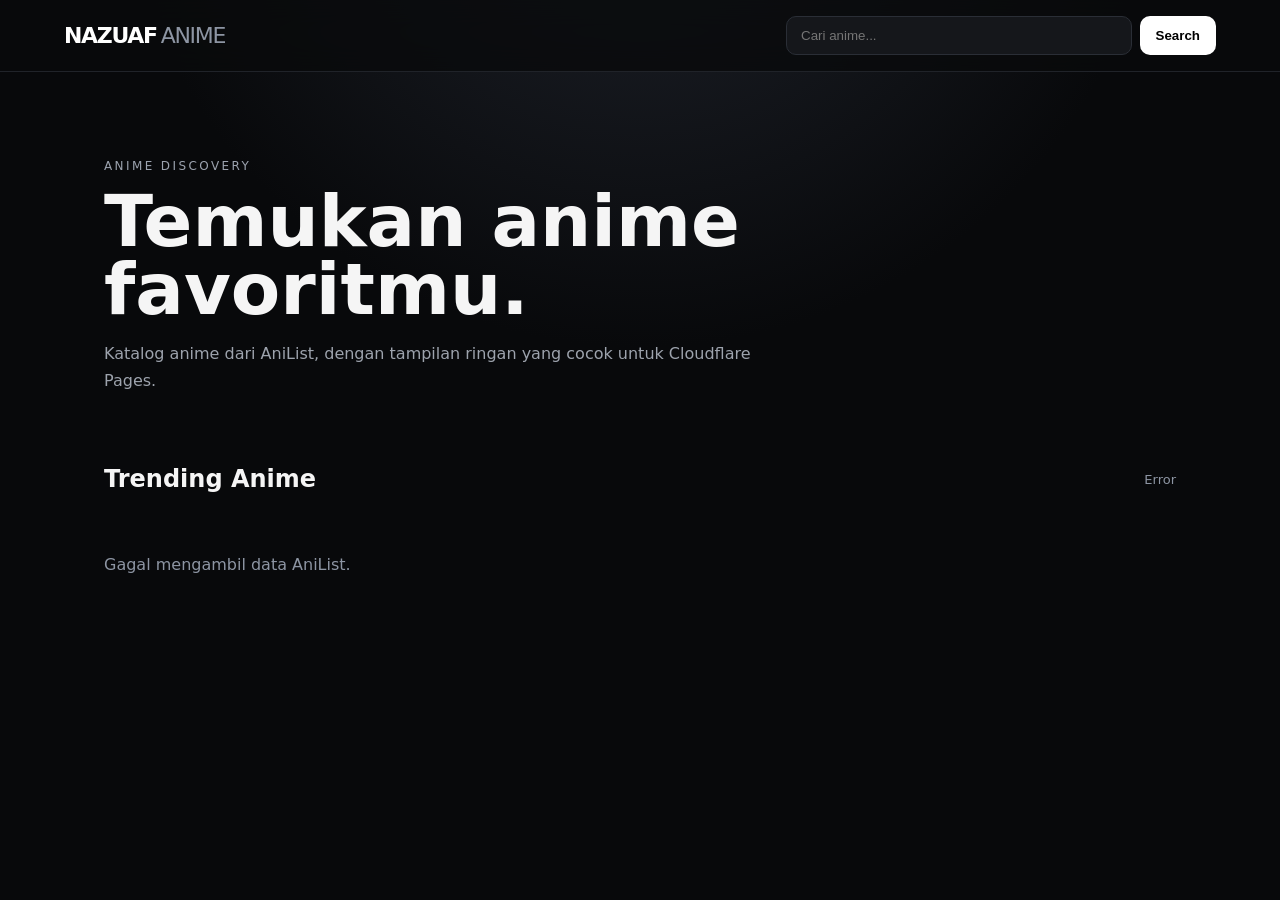
==== index.html @ 01b671e5 "Add files via upload" ====
<!doctype html>
<html lang="id">
<head>
<meta charset="utf-8">
<meta name="viewport" content="width=device-width,initial-scale=1">
<title>Nazuaf Anime</title>
<link rel="stylesheet" href="/style.css">
</head>
<body>
<header class="nav">
  <a class="brand" href="/">NAZUAF<span>ANIME</span></a>
  <form id="searchForm" class="search"><input id="search" placeholder="Cari anime..." autocomplete="off"><button>Search</button></form>
</header>
<main>
  <section class="hero">
    <div>
      <p class="eyebrow">ANIME DISCOVERY</p>
      <h1>Temukan anime favoritmu.</h1>
      <p class="muted">Katalog anime dari AniList, dengan tampilan ringan yang cocok untuk Cloudflare Pages.</p>
    </div>
  </section>
  <section>
    <div class="section-head"><h2 id="heading">Trending Anime</h2><span id="status"></span></div>
    <div id="grid" class="grid"></div>
  </section>
</main>
<script src="/app.js"></script>
</body>
</html>
---- style.css ----
:root{font-family:Inter,system-ui,-apple-system,Segoe UI,sans-serif;background:#08090b;color:#f5f5f5}*{box-sizing:border-box}body{margin:0;background:radial-gradient(circle at 50% -20%,#20242d 0,#08090b 42%);min-height:100vh}.nav{height:72px;display:flex;align-items:center;justify-content:space-between;gap:18px;padding:0 5%;border-bottom:1px solid #202329;background:#090a0ccc;backdrop-filter:blur(14px);position:sticky;top:0;z-index:5}.brand{font-weight:900;letter-spacing:-.06em;font-size:22px;color:#fff;text-decoration:none}.brand span{font-weight:500;color:#8d95a3;margin-left:4px}.search{display:flex;gap:8px;max-width:430px;width:100%}.search input{min-width:0;flex:1;background:#15171b;border:1px solid #2a2e36;color:#fff;border-radius:10px;padding:11px 14px;outline:none}.search button{border:0;border-radius:10px;padding:0 16px;background:#fff;color:#000;font-weight:700}.hero{padding:75px 5% 55px;max-width:1200px;margin:auto}.eyebrow{font-size:12px;letter-spacing:.2em;color:#9ca3af}.hero h1{font-size:clamp(38px,6vw,72px);line-height:.95;max-width:800px;margin:14px 0}.muted{color:#9da3ad;max-width:650px;line-height:1.7}.section-head{max-width:1200px;margin:0 auto 22px;padding:0 5%;display:flex;align-items:center;justify-content:space-between}.section-head h2{margin:0}.section-head span{font-size:13px;color:#8d95a3}.grid{max-width:1200px;margin:auto;padding:0 5% 70px;display:grid;grid-template-columns:repeat(auto-fill,minmax(150px,1fr));gap:18px}.card{display:block;color:#fff;text-decoration:none}.poster{aspect-ratio:2/3;border-radius:12px;overflow:hidden;background:#15171b;border:1px solid #242830}.poster img{width:100%;height:100%;object-fit:cover;display:block}.title{font-size:14px;font-weight:700;margin:10px 2px 3px;white-space:nowrap;overflow:hidden;text-overflow:ellipsis}.meta{font-size:12px;color:#858d99}.empty{grid-column:1/-1;color:#8d95a3;padding:40px 0}@media(max-width:600px){.nav{padding:0 4%;height:auto;min-height:68px;flex-wrap:wrap;padding-top:10px;padding-bottom:10px}.search{order:3;max-width:none}.hero{padding-top:55px}.grid{grid-template-columns:repeat(2,1fr);gap:14px}}
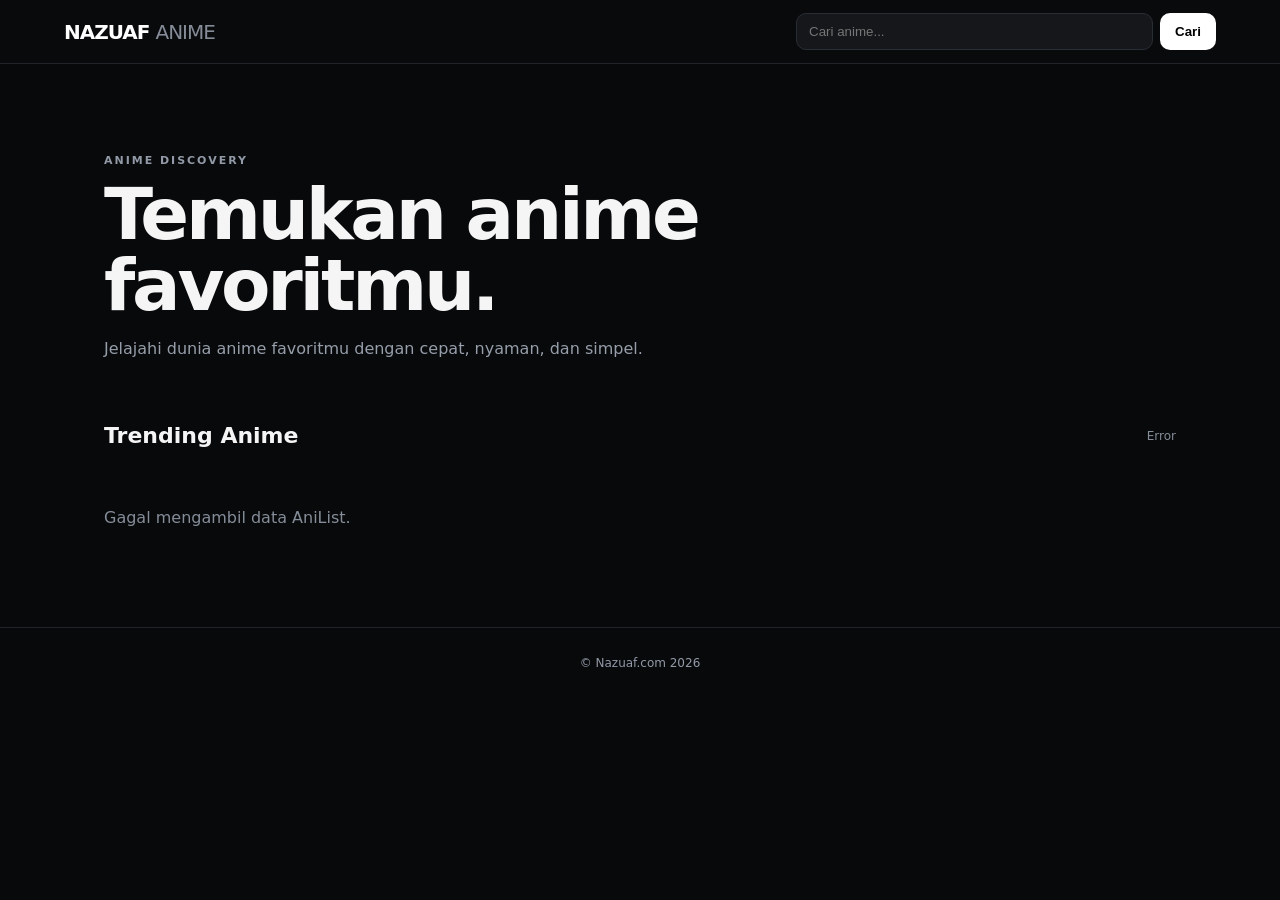
==== commit 98de4662: "Add files via upload" ====
--- a/index.html
+++ b/index.html
@@ -1,29 +1,2 @@
-<!doctype html>
-<html lang="id">
-<head>
-<meta charset="utf-8">
-<meta name="viewport" content="width=device-width,initial-scale=1">
-<title>Nazuaf Anime</title>
-<link rel="stylesheet" href="/style.css">
-</head>
-<body>
-<header class="nav">
-  <a class="brand" href="/">NAZUAF<span>ANIME</span></a>
-  <form id="searchForm" class="search"><input id="search" placeholder="Cari anime..." autocomplete="off"><button>Search</button></form>
-</header>
-<main>
-  <section class="hero">
-    <div>
-      <p class="eyebrow">ANIME DISCOVERY</p>
-      <h1>Temukan anime favoritmu.</h1>
-      <p class="muted">Katalog anime dari AniList, dengan tampilan ringan yang cocok untuk Cloudflare Pages.</p>
-    </div>
-  </section>
-  <section>
-    <div class="section-head"><h2 id="heading">Trending Anime</h2><span id="status"></span></div>
-    <div id="grid" class="grid"></div>
-  </section>
-</main>
-<script src="/app.js"></script>
-</body>
-</html>+<!doctype html><html lang="id"><head><meta charset="utf-8"><meta name="viewport" content="width=device-width,initial-scale=1,viewport-fit=cover"><meta name="theme-color" content="#08090b"><title>Nazuaf Anime</title><link rel="stylesheet" href="/style.css"></head><body><header class="nav"><a class="brand" href="/">NAZUAF <span>ANIME</span></a><form id="searchForm" class="search"><input id="search" type="search" placeholder="Cari anime..." autocomplete="off"><button>Cari</button></form></header><main><section class="hero"><p class="eyebrow">ANIME DISCOVERY</p><h1>Temukan anime favoritmu.</h1><p class="muted">Jelajahi dunia anime favoritmu dengan cepat, nyaman, dan simpel.</p></section><section class="catalog"><div class="section-head"><h2 id="heading">Trending Anime</h2><span id="status"></span></div><div id="grid" class="grid"></div></section></main><footer class="site-footer"><a href="https://nazuaf.com" target="_blank" rel="noopener">© Nazuaf.com 2026</a></footer>
+<script src="/app.js"></script></body></html>
--- a/style.css
+++ b/style.css
@@ -1 +1,2 @@
-:root{font-family:Inter,system-ui,-apple-system,Segoe UI,sans-serif;background:#08090b;color:#f5f5f5}*{box-sizing:border-box}body{margin:0;background:radial-gradient(circle at 50% -20%,#20242d 0,#08090b 42%);min-height:100vh}.nav{height:72px;display:flex;align-items:center;justify-content:space-between;gap:18px;padding:0 5%;border-bottom:1px solid #202329;background:#090a0ccc;backdrop-filter:blur(14px);position:sticky;top:0;z-index:5}.brand{font-weight:900;letter-spacing:-.06em;font-size:22px;color:#fff;text-decoration:none}.brand span{font-weight:500;color:#8d95a3;margin-left:4px}.search{display:flex;gap:8px;max-width:430px;width:100%}.search input{min-width:0;flex:1;background:#15171b;border:1px solid #2a2e36;color:#fff;border-radius:10px;padding:11px 14px;outline:none}.search button{border:0;border-radius:10px;padding:0 16px;background:#fff;color:#000;font-weight:700}.hero{padding:75px 5% 55px;max-width:1200px;margin:auto}.eyebrow{font-size:12px;letter-spacing:.2em;color:#9ca3af}.hero h1{font-size:clamp(38px,6vw,72px);line-height:.95;max-width:800px;margin:14px 0}.muted{color:#9da3ad;max-width:650px;line-height:1.7}.section-head{max-width:1200px;margin:0 auto 22px;padding:0 5%;display:flex;align-items:center;justify-content:space-between}.section-head h2{margin:0}.section-head span{font-size:13px;color:#8d95a3}.grid{max-width:1200px;margin:auto;padding:0 5% 70px;display:grid;grid-template-columns:repeat(auto-fill,minmax(150px,1fr));gap:18px}.card{display:block;color:#fff;text-decoration:none}.poster{aspect-ratio:2/3;border-radius:12px;overflow:hidden;background:#15171b;border:1px solid #242830}.poster img{width:100%;height:100%;object-fit:cover;display:block}.title{font-size:14px;font-weight:700;margin:10px 2px 3px;white-space:nowrap;overflow:hidden;text-overflow:ellipsis}.meta{font-size:12px;color:#858d99}.empty{grid-column:1/-1;color:#8d95a3;padding:40px 0}@media(max-width:600px){.nav{padding:0 4%;height:auto;min-height:68px;flex-wrap:wrap;padding-top:10px;padding-bottom:10px}.search{order:3;max-width:none}.hero{padding-top:55px}.grid{grid-template-columns:repeat(2,1fr);gap:14px}}+*{box-sizing:border-box}html,body{margin:0;padding:0;width:100%;min-width:0;background:#08090b;color:#f5f5f5;font-family:Inter,system-ui,-apple-system,BlinkMacSystemFont,"Segoe UI",sans-serif}body{min-height:100vh;overflow-x:hidden}.nav{width:100%;min-height:64px;padding:12px max(14px,5vw);display:flex;align-items:center;justify-content:space-between;gap:14px;border-bottom:1px solid #202329;background:#090a0c;position:sticky;top:0;z-index:10}.brand{color:#fff;text-decoration:none;font-size:20px;font-weight:900;white-space:nowrap;letter-spacing:-.05em}.brand span{color:#858c98;font-weight:500}.search{display:flex;gap:7px;width:min(100%,420px)}.search input{width:100%;min-width:0;padding:10px 12px;border:1px solid #292d35;border-radius:10px;background:#15171b;color:#fff;outline:none}.search button{border:0;border-radius:10px;padding:0 15px;background:#fff;color:#000;font-weight:750}.hero,.catalog{width:100%;max-width:1200px;margin:0 auto}.hero{padding:clamp(45px,8vw,90px) max(14px,5vw) 45px}.eyebrow{margin:0 0 12px;color:#929aa7;font-size:11px;letter-spacing:.18em;font-weight:700}.hero h1{margin:0;max-width:780px;font-size:clamp(38px,7vw,72px);line-height:.98;letter-spacing:-.045em}.muted{color:#969eaa;line-height:1.65;max-width:650px}.catalog{padding:0 max(14px,5vw) 60px}.section-head{display:flex;align-items:center;justify-content:space-between;gap:12px;margin-bottom:20px}.section-head h2{margin:0;font-size:22px}.section-head span{color:#858d99;font-size:12px}.grid{width:100%;display:grid;grid-template-columns:repeat(5,minmax(0,1fr));gap:20px}.card{display:block;min-width:0;color:#fff;text-decoration:none}.poster{width:100%;aspect-ratio:2/3;overflow:hidden;border-radius:12px;background:#15171b;border:1px solid #242830}.poster img{width:100%;height:100%;object-fit:cover;display:block}.title{margin:9px 2px 3px;font-size:14px;font-weight:700;line-height:1.3;white-space:nowrap;overflow:hidden;text-overflow:ellipsis}.meta{margin:0 2px;font-size:11px;color:#858d99;white-space:nowrap;overflow:hidden;text-overflow:ellipsis}.empty{grid-column:1/-1;padding:40px 0;color:#858d99}@media(max-width:900px){.grid{grid-template-columns:repeat(4,minmax(0,1fr));gap:16px}}@media(max-width:600px){.nav{align-items:stretch;flex-direction:column;padding:12px 14px;gap:10px}.brand{font-size:18px}.search{width:100%;max-width:none;height:42px}.search input{font-size:14px}.hero{padding:42px 14px 34px}.hero h1{font-size:38px}.hero .muted{font-size:13px;margin-top:14px}.catalog{padding:0 14px 55px}.section-head h2{font-size:19px}.grid{grid-template-columns:repeat(2,minmax(0,1fr));gap:18px 12px}.poster{border-radius:10px}.title{font-size:13px}.meta{font-size:10px}}
+.site-footer{width:100%;padding:28px 14px 34px;text-align:center;border-top:1px solid #202329;color:#737b88;font-size:12px}.site-footer a{color:#929aa7;text-decoration:none}.site-footer a:hover{text-decoration:underline}
